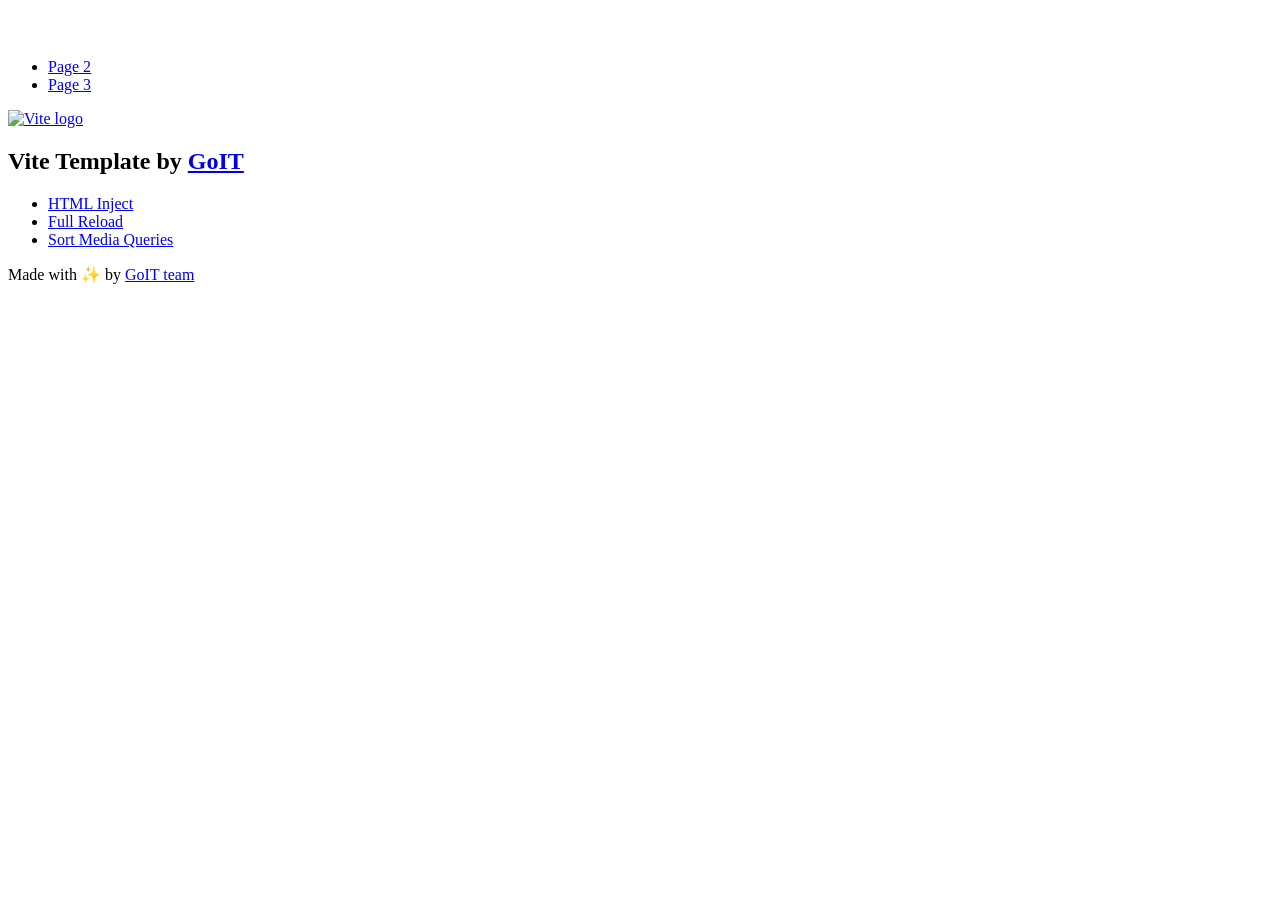
==== index.html @ ce35ad9a "Deploying to gh-pages from @ XNetwixX/goit-js-hw-12@784b9453a36cced478127648767808db484a582f 🚀" ====
<!DOCTYPE html>
<html lang="en">
  <head>
    <meta charset="UTF-8" />
    <link rel="icon" type="image/svg+xml" href="/vanilla-app-template/favicon.svg" />
    <meta name="viewport" content="width=device-width, initial-scale=1.0" />
    <title>Vanilla App Template</title>
    <script type="module" crossorigin src="/vanilla-app-template/index.js"></script>
    <link rel="stylesheet" crossorigin href="/vanilla-app-template/assets/styles-DvPDDfy5.css">
  </head>
  <body>
    <header class="header">
  <div class="container">
    <nav class="nav">
      <a class="nav-logo" href="./index.html" aria-label="Site logo">
        <svg class="nav-logo-icon" width="100" height="30">
          <use href="/vanilla-app-template/assets/sprite-E8vg0sBb.svg#logo"></use>
        </svg>
      </a>
      <ul class="nav-list">
        <li class="nav-item">
          <a class="nav-link {=$highlight-act}" href="./page-2.html">Page 2</a>
        </li>
        <li class="nav-item">
          <a class="nav-link {=$highlight-curr}" href="./page-3.html">Page 3</a>
        </li>
      </ul>
    </nav>
  </div>
</header>


    <main>
      <!-- Loads the specified .html file -->
      <section class="vite-promo">
  <div class="container">
    <div class="vite-promo-thumb">
      <a
        class="vite-promo-link"
        href="https://vitejs.dev/"
        target="_blank"
        rel="noopener noreferrer"
        aria-label="Link to Vite official website"
        title="Vite.js  build tool"
      >
        <!-- Path to images as from index.html file -->
        <img
          class="pic"
          src="/vanilla-app-template/assets/vite-logo-9o_aqrTe.png"
          alt="Vite logo"
          width="640"
          height="640"
        />
      </a>
    </div>
    <h1 class="main-title">
      <span class="main-title-gradient">Vite</span>
      Template by
      <a
        class="main-title-link"
        href="https://github.com/goitacademy/vanilla-app-template"
        target="_blank"
        rel="noopener noreferrer"
      >
        GoIT
      </a>
    </h1>
  </div>
</section>

      <article class="badges">
  <div class="container">
    <ul class="badges-list">
      <li class="badges-item">
        <a
          class="badges-link"
          href="https://www.npmjs.com/package/vite-plugin-html-inject"
          target="_blank"
          rel="noopener noreferrer"
        >
          HTML Inject
        </a>
      </li>
      <li class="badges-item">
        <a
          class="badges-link"
          href="https://www.npmjs.com/package/vite-plugin-full-reload"
          target="_blank"
          rel="noopener noreferrer"
        >
          Full Reload
        </a>
      </li>
      <li class="badges-item">
        <a
          class="badges-link"
          href="https://www.npmjs.com/package/postcss-sort-media-queries"
          target="_blank"
          rel="noopener noreferrer"
        >
          Sort Media Queries
        </a>
      </li>
    </ul>
  </div>
</article>

    </main>

    <footer class="footer">
  <div class="container">
    <p class="footer-desc">
      Made with ✨ by
      <a
        class="footer-link"
        href="https://goit.global/ua/"
        target="_blank"
        rel="noopener noreferrer"
      >
        GoIT team
      </a>
    </p>
  </div>
</footer>


  </body>
</html>
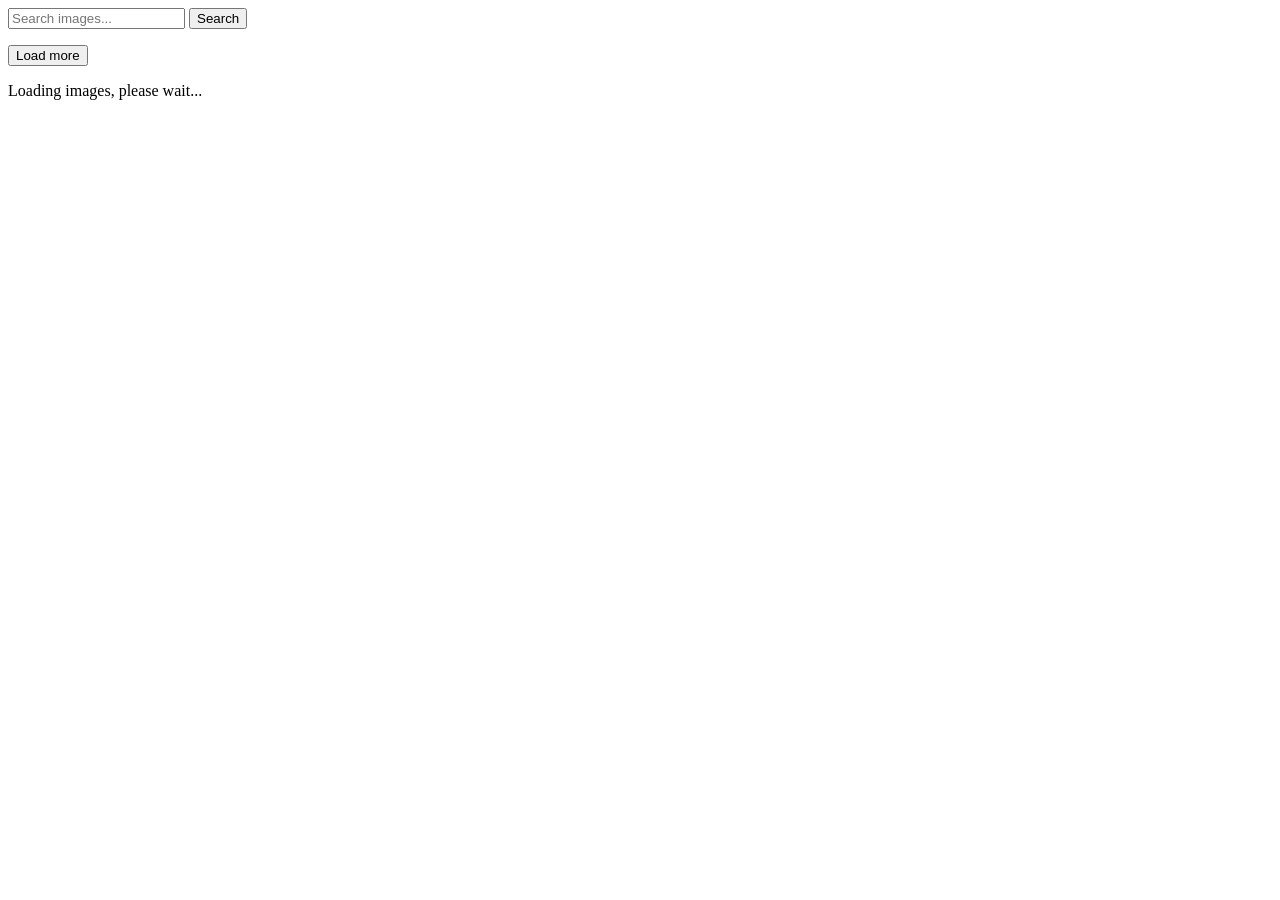
==== commit eccdae49: "Deploying to gh-pages from @ XNetwixX/goit-js-hw-12@491514edcdbc88106ebe83591a7573e3ef61e345 🚀" ====
--- a/index.html
+++ b/index.html
@@ -1,128 +1,28 @@
 <!DOCTYPE html>
 <html lang="en">
-  <head>
-    <meta charset="UTF-8" />
-    <link rel="icon" type="image/svg+xml" href="/vanilla-app-template/favicon.svg" />
-    <meta name="viewport" content="width=device-width, initial-scale=1.0" />
-    <title>Vanilla App Template</title>
-    <script type="module" crossorigin src="/vanilla-app-template/index.js"></script>
-    <link rel="stylesheet" crossorigin href="/vanilla-app-template/assets/styles-DvPDDfy5.css">
-  </head>
-  <body>
-    <header class="header">
-  <div class="container">
-    <nav class="nav">
-      <a class="nav-logo" href="./index.html" aria-label="Site logo">
-        <svg class="nav-logo-icon" width="100" height="30">
-          <use href="/vanilla-app-template/assets/sprite-E8vg0sBb.svg#logo"></use>
-        </svg>
-      </a>
-      <ul class="nav-list">
-        <li class="nav-item">
-          <a class="nav-link {=$highlight-act}" href="./page-2.html">Page 2</a>
-        </li>
-        <li class="nav-item">
-          <a class="nav-link {=$highlight-curr}" href="./page-3.html">Page 3</a>
-        </li>
-      </ul>
-    </nav>
-  </div>
-</header>
+<head>
+  <meta charset="UTF-8" />
+  <link rel="icon" type="image/svg+xml" href="/goit-js-hw-12/favicon.svg" />
+  <meta name="viewport" content="width=device-width, initial-scale=1.0" />
+  <title>Image Search</title>
+  <script type="module" crossorigin src="/goit-js-hw-12/index.js"></script>
+  <link rel="modulepreload" crossorigin href="/goit-js-hw-12/assets/vendor-73qhTu8_.js">
+  <link rel="stylesheet" crossorigin href="/goit-js-hw-12/assets/vendor-DumFYO8Z.css">
+  <link rel="stylesheet" crossorigin href="/goit-js-hw-12/assets/index-Be-df6oL.css">
+</head>
+<body>
+  <form class="form">
+    <input class="form-input" type="text" name="search-text" autocomplete="off" placeholder="Search images..." />
+    <button class="form-btn" type="submit">Search</button>
+  </form>
 
+  <ul class="gallery"></ul>
 
-    <main>
-      <!-- Loads the specified .html file -->
-      <section class="vite-promo">
-  <div class="container">
-    <div class="vite-promo-thumb">
-      <a
-        class="vite-promo-link"
-        href="https://vitejs.dev/"
-        target="_blank"
-        rel="noopener noreferrer"
-        aria-label="Link to Vite official website"
-        title="Vite.js  build tool"
-      >
-        <!-- Path to images as from index.html file -->
-        <img
-          class="pic"
-          src="/vanilla-app-template/assets/vite-logo-9o_aqrTe.png"
-          alt="Vite logo"
-          width="640"
-          height="640"
-        />
-      </a>
-    </div>
-    <h1 class="main-title">
-      <span class="main-title-gradient">Vite</span>
-      Template by
-      <a
-        class="main-title-link"
-        href="https://github.com/goitacademy/vanilla-app-template"
-        target="_blank"
-        rel="noopener noreferrer"
-      >
-        GoIT
-      </a>
-    </h1>
-  </div>
-</section>
+  <button class="load-more-btn is-hidden" type="button">
+    Load more
+  </button>
 
-      <article class="badges">
-  <div class="container">
-    <ul class="badges-list">
-      <li class="badges-item">
-        <a
-          class="badges-link"
-          href="https://www.npmjs.com/package/vite-plugin-html-inject"
-          target="_blank"
-          rel="noopener noreferrer"
-        >
-          HTML Inject
-        </a>
-      </li>
-      <li class="badges-item">
-        <a
-          class="badges-link"
-          href="https://www.npmjs.com/package/vite-plugin-full-reload"
-          target="_blank"
-          rel="noopener noreferrer"
-        >
-          Full Reload
-        </a>
-      </li>
-      <li class="badges-item">
-        <a
-          class="badges-link"
-          href="https://www.npmjs.com/package/postcss-sort-media-queries"
-          target="_blank"
-          rel="noopener noreferrer"
-        >
-          Sort Media Queries
-        </a>
-      </li>
-    </ul>
-  </div>
-</article>
+  <p class="loader is-hidden">Loading images, please wait...</p>
 
-    </main>
-
-    <footer class="footer">
-  <div class="container">
-    <p class="footer-desc">
-      Made with ✨ by
-      <a
-        class="footer-link"
-        href="https://goit.global/ua/"
-        target="_blank"
-        rel="noopener noreferrer"
-      >
-        GoIT team
-      </a>
-    </p>
-  </div>
-</footer>
-
-
-  </body>
-</html>
+</body>
+</html>
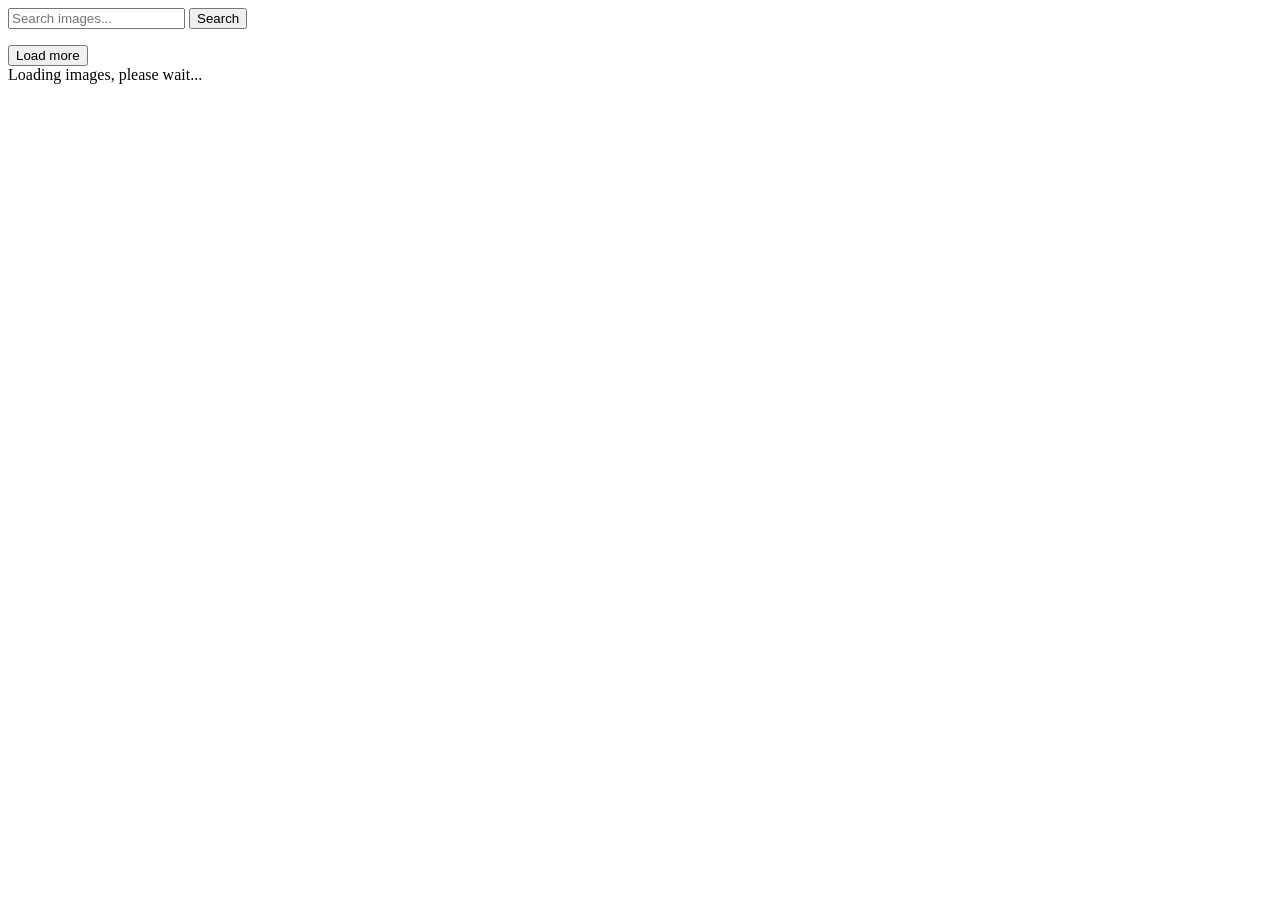
==== commit 4953ffc7: "Deploying to gh-pages from @ XNetwixX/goit-js-hw-12@119731e4eebbadc5a08415cafeaedf53c622fe89 🚀" ====
--- a/index.html
+++ b/index.html
@@ -22,7 +22,7 @@
     Load more
   </button>
 
-  <p class="loader is-hidden">Loading images, please wait...</p>
+  <div class="loader is-hidden">Loading images, please wait...</div>
 
 </body>
 </html>
